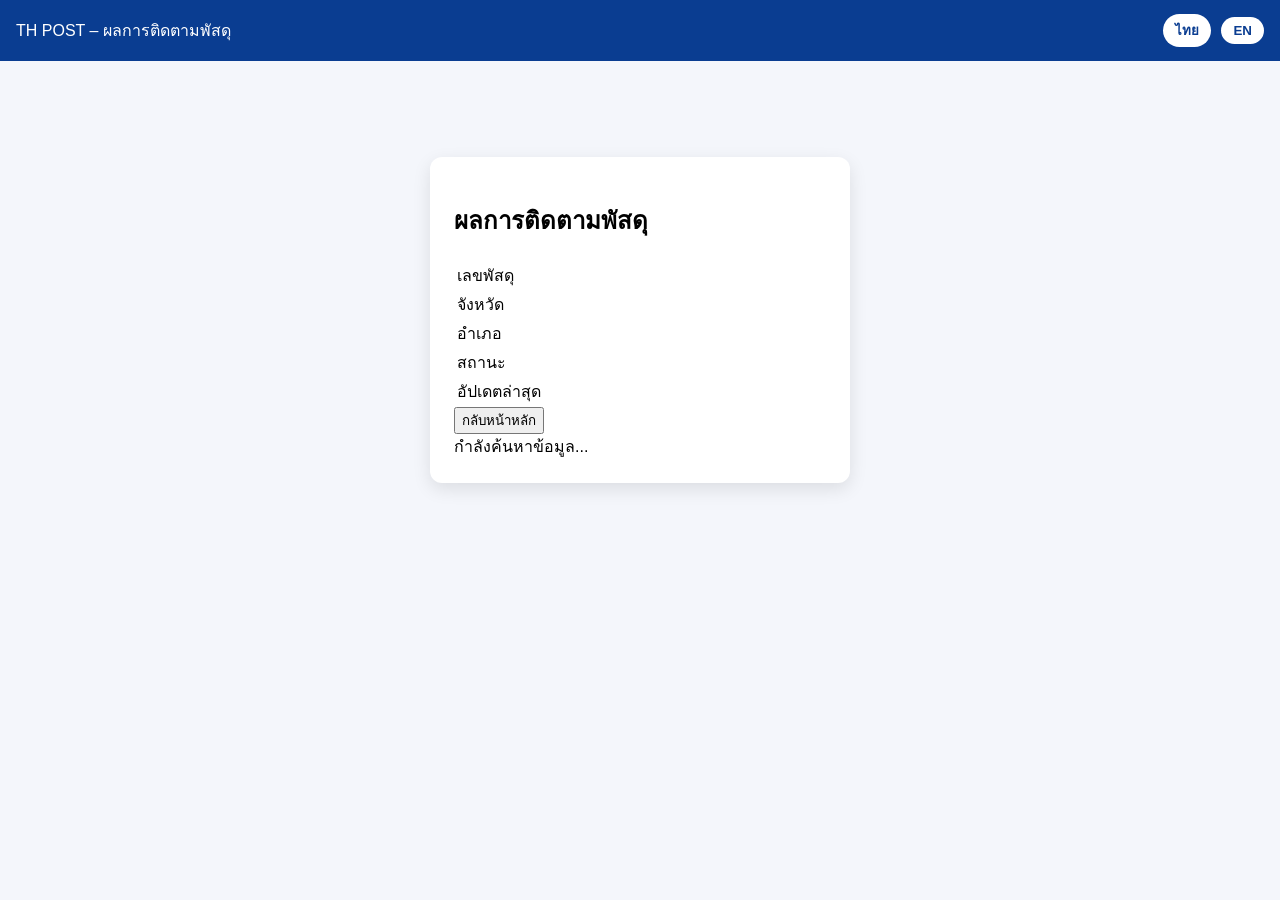
==== result.html @ ab297843 "Create result.html for tracking results display This HTML file presents a tracking result page for a" ====
<!DOCTYPE html>
<html lang="th">
<head>
  <meta charset="UTF-8" />
  <meta name="viewport" content="width=device-width, initial-scale=1.0"/>
  <title>TH POST – ผลการติดตามพัสดุ</title>
  <link rel="stylesheet" href="style.css">
</head>
<body>

<div class="topbar">
  <span class="brand">TH POST – ผลการติดตามพัสดุ</span>
  <div class="lang">
    <button onclick="setLang('th')">ไทย</button>
    <button onclick="setLang('en')">EN</button>
  </div>
</div>

<div class="container">
  <div class="card">
    <h2 id="title">ผลการติดตามพัสดุ</h2>

    <div id="resultArea" class="hidden">
      <table>
        <tr><td class="label" id="labelCode">เลขพัสดุ</td><td id="showCode"></td></tr>
        <tr><td class="label" id="labelProvince">จังหวัด</td><td id="showProvince"></td></tr>
        <tr><td class="label" id="labelDistrict">อำเภอ</td><td id="showDistrict"></td></tr>
        <tr><td class="label" id="labelStatus">สถานะ</td><td id="showStatus"></td></tr>
        <tr><td class="label" id="labelUpdated">อัปเดตล่าสุด</td><td id="showUpdated"></td></tr>
      </table>

      <button class="secondary" onclick="goBack()">กลับหน้าหลัก</button>
    </div>

    <div id="loading">กำลังค้นหาข้อมูล...</div>
  </div>
</div>

<script src="result.js"></script>
</body>
</html>
---- style.css ----
body {
  margin: 0;
  font-family: Arial, sans-serif;
  background: #f4f6fb;
}

.topbar {
  background: #0a3d91;
  color: white;
  padding: 14px 16px;
  display: flex;
  justify-content: space-between;
  align-items: center;
}

.lang button {
  border-radius: 999px;
  border: none;
  cursor: pointer;
  background: #fff;
  color: #0a3d91;
  font-weight: bold;
  margin-left: 6px;
  padding: 6px 12px;
}

.container {
  max-width: 420px;
  margin: 80px auto;
  padding: 16px;
}

.card {
  background: white;
  padding: 24px;
  border-radius: 12px;
  box-shadow: 0 6px 18px rgba(0,0,0,0.1);
}

label {
  display: block;
  margin-bottom: 6px;
  font-weight: bold;
}

input {
  width: 100%;
  padding: 12px;
  border-radius: 8px;
  border: 1px solid #ccc;
  margin-bottom: 8px;
}

.hint {
  font-size: 13px;
  color: #666;
  margin-bottom: 16px;
}

.primary {
  width: 100%;
  padding: 12px;
  border-radius: 999px;
  border: none;
  background: linear-gradient(135deg, #0a3d91, #e53935);
  color: white;
  font-weight: bold;
  cursor: pointer;
}
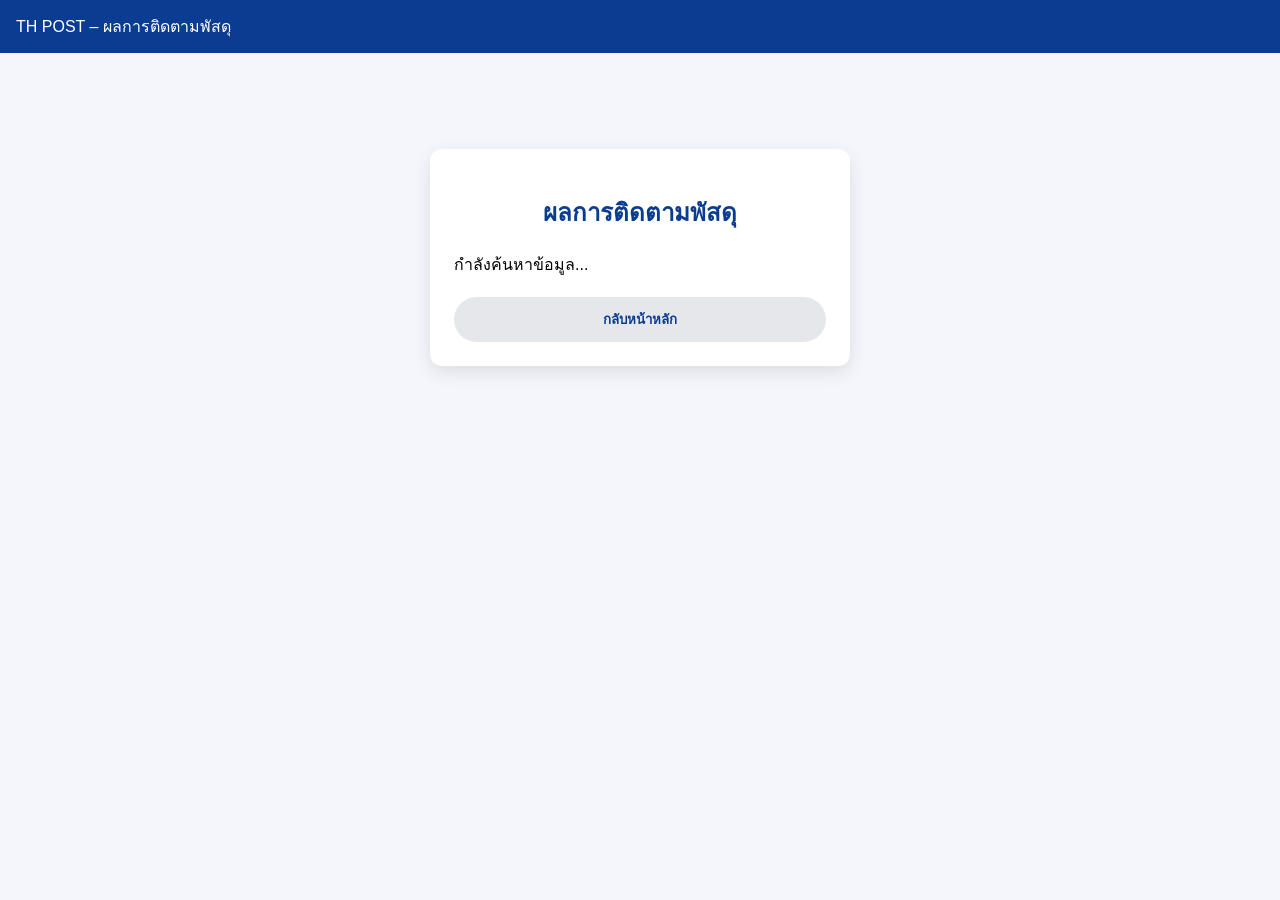
==== commit 356c4ec4: "Refactor result.html structure and content" ====
--- a/result.html
+++ b/result.html
@@ -1,41 +1,71 @@
 <!DOCTYPE html>
 <html lang="th">
 <head>
-  <meta charset="UTF-8" />
-  <meta name="viewport" content="width=device-width, initial-scale=1.0"/>
-  <title>TH POST – ผลการติดตามพัสดุ</title>
-  <link rel="stylesheet" href="style.css">
+<meta charset="UTF-8">
+<meta name="viewport" content="width=device-width, initial-scale=1.0">
+<title>TH POST – ผลการติดตามพัสดุ</title>
+<link rel="stylesheet" href="style.css">
 </head>
+
 <body>
 
 <div class="topbar">
-  <span class="brand">TH POST – ผลการติดตามพัสดุ</span>
-  <div class="lang">
-    <button onclick="setLang('th')">ไทย</button>
-    <button onclick="setLang('en')">EN</button>
-  </div>
+<span class="brand">TH POST – ผลการติดตามพัสดุ</span>
 </div>
 
 <div class="container">
-  <div class="card">
-    <h2 id="title">ผลการติดตามพัสดุ</h2>
+<div class="card">
 
-    <div id="resultArea" class="hidden">
-      <table>
-        <tr><td class="label" id="labelCode">เลขพัสดุ</td><td id="showCode"></td></tr>
-        <tr><td class="label" id="labelProvince">จังหวัด</td><td id="showProvince"></td></tr>
-        <tr><td class="label" id="labelDistrict">อำเภอ</td><td id="showDistrict"></td></tr>
-        <tr><td class="label" id="labelStatus">สถานะ</td><td id="showStatus"></td></tr>
-        <tr><td class="label" id="labelUpdated">อัปเดตล่าสุด</td><td id="showUpdated"></td></tr>
-      </table>
+<h2>ผลการติดตามพัสดุ</h2>
 
-      <button class="secondary" onclick="goBack()">กลับหน้าหลัก</button>
-    </div>
+<div id="loading">กำลังค้นหาข้อมูล...</div>
 
-    <div id="loading">กำลังค้นหาข้อมูล...</div>
-  </div>
+<div id="resultArea" class="hidden">
+
+<h3 id="showCode"></h3>
+
+<div class="parcelBox">
+
+<p><b>จังหวัด:</b> <span id="showProvince"></span></p>
+
+<p><b>อำเภอ:</b> <span id="showDistrict"></span></p>
+
+<p><b>สถานะล่าสุด:</b> <span id="showStatus"></span></p>
+
+<p><b>อัปเดตล่าสุด:</b> <span id="showUpdated"></span></p>
+
+</div>
+
+<h3>สถานะการจัดส่ง</h3>
+
+<div class="timeline">
+
+<div id="s1" class="step">
+📦 รับพัสดุ
+</div>
+
+<div id="s2" class="step">
+⚙️ อยู่ระหว่างการคัดแยก
+</div>
+
+<div id="s3" class="step">
+🚚 นำจ่าย
+</div>
+
+<div id="s4" class="step">
+✅ รับพัสดุแล้ว
+</div>
+
+</div>
+
+</div>
+
+<button class="secondary" onclick="goBack()">กลับหน้าหลัก</button>
+
+</div>
 </div>
 
 <script src="result.js"></script>
+
 </body>
 </html>
--- a/style.css
+++ b/style.css
@@ -67,3 +67,41 @@
   font-weight: bold;
   cursor: pointer;
 }
+.hidden {
+  display: none;
+}
+
+h2 {
+  color: #0a3d91;
+  text-align: center;
+}
+
+table {
+  width: 100%;
+  margin-top: 12px;
+  border-collapse: collapse;
+}
+
+td.label {
+  font-weight: bold;
+  color: #0a3d91;
+  width: 40%;
+  padding: 8px 4px;
+}
+
+td {
+  padding: 8px 4px;
+  border-bottom: 1px solid #eee;
+}
+
+.secondary {
+  margin-top: 20px;
+  width: 100%;
+  padding: 12px;
+  border-radius: 999px;
+  border: none;
+  background: #e5e7eb;
+  color: #0a3d91;
+  font-weight: bold;
+  cursor: pointer;
+}
